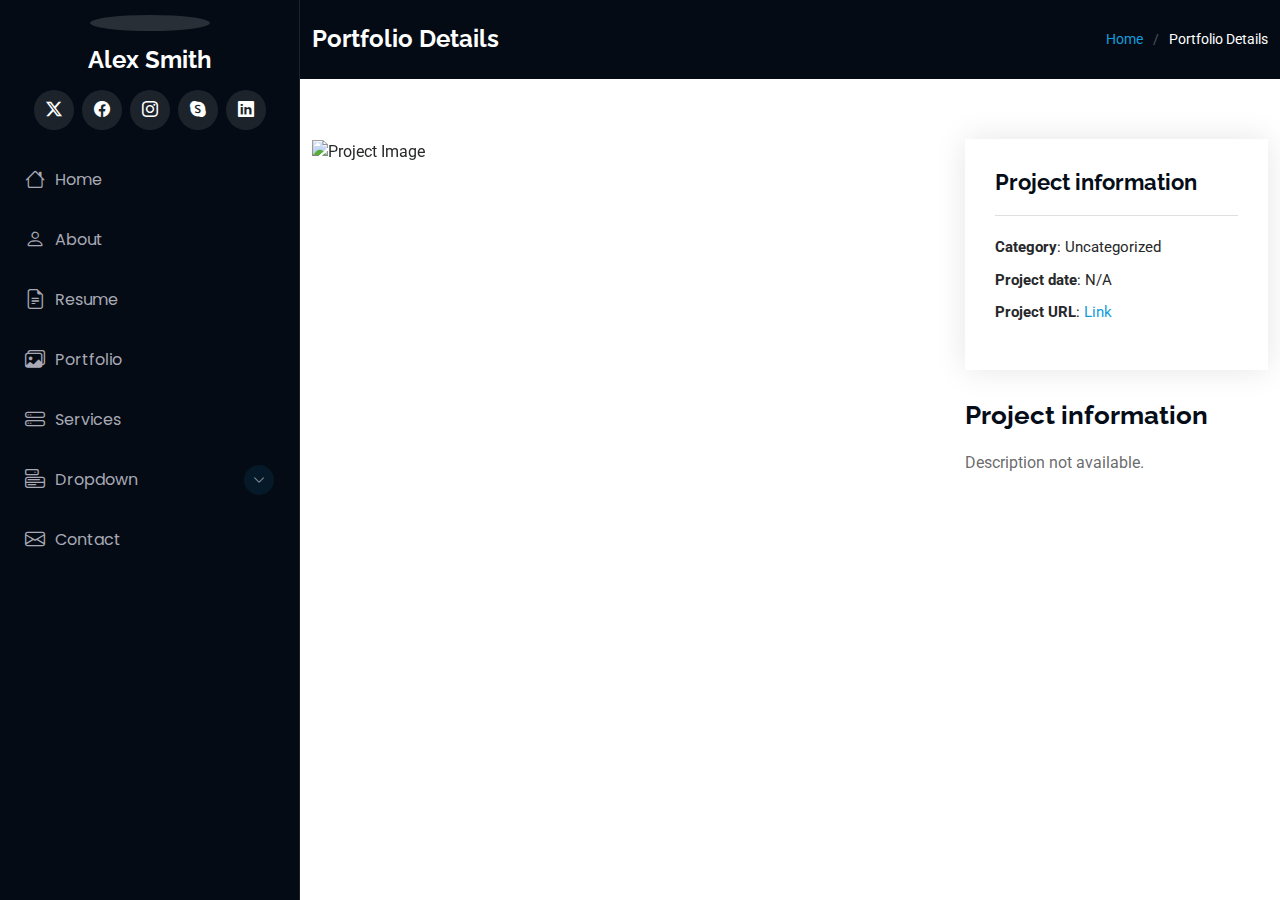
==== portfolio-details.html @ 81e00dc4 "Code for Portfolio" ====
<!DOCTYPE html>
<html lang="en">

<head>
  <meta charset="utf-8">
  <meta content="width=device-width, initial-scale=1.0" name="viewport">
  <title>Portfolio Details - iPortfolio Bootstrap Template</title>
  <meta content="" name="description">
  <meta content="" name="keywords">

  <!-- Favicons -->
  <link href="assets/img/favicon.png" rel="icon">
  <link href="assets/img/apple-touch-icon.png" rel="apple-touch-icon">

  <!-- Fonts -->
  <link href="https://fonts.googleapis.com" rel="preconnect">
  <link href="https://fonts.gstatic.com" rel="preconnect" crossorigin>
  <link href="https://fonts.googleapis.com/css2?family=Roboto:ital,wght@0,100;0,300;0,400;0,500;0,700;0,900;1,100;1,300;1,400;1,500;1,700;1,900&family=Poppins:ital,wght@0,100;0,200;0,300;0,400;0,500;0,600;0,700;0,800;0,900;1,100;1,200;1,300;1,400;1,500;1,600;1,700;1,800;1,900&family=Raleway:ital,wght@0,100;0,200;0,300;0,400;0,500;0,600;0,700;0,800;0,900;1,100;1,200;1,300;1,400;1,500;1,600;1,700;1,800;1,900&display=swap" rel="stylesheet">

  <!-- Vendor CSS Files -->
  <link href="assets/vendor/bootstrap/css/bootstrap.min.css" rel="stylesheet">
  <link href="assets/vendor/bootstrap-icons/bootstrap-icons.css" rel="stylesheet">
  <link href="assets/vendor/aos/aos.css" rel="stylesheet">
  <link href="assets/vendor/glightbox/css/glightbox.min.css" rel="stylesheet">
  <link href="assets/vendor/swiper/swiper-bundle.min.css" rel="stylesheet">

  <!-- Main CSS File -->
  <link href="assets/css/main.css" rel="stylesheet">

  <!-- =======================================================
  * Template Name: iPortfolio
  * Template URL: https://bootstrapmade.com/iportfolio-bootstrap-portfolio-websites-template/
  * Updated: Jun 29 2024 with Bootstrap v5.3.3
  * Author: BootstrapMade.com
  * License: https://bootstrapmade.com/license/
  ======================================================== -->
</head>

<body class="portfolio-details-page">

  <header id="header" class="header dark-background d-flex flex-column">
    <i class="header-toggle d-xl-none bi bi-list"></i>

    <div class="profile-img">
      <img src="assets/img/my-profile-img.jpg" alt="" class="img-fluid rounded-circle">
    </div>

    <a href="index.html" class="logo d-flex align-items-center justify-content-center">
      <!-- Uncomment the line below if you also wish to use an image logo -->
      <!-- <img src="assets/img/logo.png" alt=""> -->
      <h1 class="sitename">Alex Smith</h1>
    </a>

    <div class="social-links text-center">
      <a href="#" class="twitter"><i class="bi bi-twitter-x"></i></a>
      <a href="#" class="facebook"><i class="bi bi-facebook"></i></a>
      <a href="#" class="instagram"><i class="bi bi-instagram"></i></a>
      <a href="#" class="google-plus"><i class="bi bi-skype"></i></a>
      <a href="#" class="linkedin"><i class="bi bi-linkedin"></i></a>
    </div>

    <nav id="navmenu" class="navmenu">
      <ul>
        <li><a href="#hero"><i class="bi bi-house navicon"></i>Home</a></li>
        <li><a href="#about"><i class="bi bi-person navicon"></i> About</a></li>
        <li><a href="#resume"><i class="bi bi-file-earmark-text navicon"></i> Resume</a></li>
        <li><a href="#portfolio"><i class="bi bi-images navicon"></i> Portfolio</a></li>
        <li><a href="#services"><i class="bi bi-hdd-stack navicon"></i> Services</a></li>
        <li class="dropdown"><a href="#"><i class="bi bi-menu-button navicon"></i> <span>Dropdown</span> <i class="bi bi-chevron-down toggle-dropdown"></i></a>
          <ul>
            <li><a href="#">Dropdown 1</a></li>
            <li class="dropdown"><a href="#"><span>Deep Dropdown</span> <i class="bi bi-chevron-down toggle-dropdown"></i></a>
              <ul>
                <li><a href="#">Deep Dropdown 1</a></li>
                <li><a href="#">Deep Dropdown 2</a></li>
                <li><a href="#">Deep Dropdown 3</a></li>
                <li><a href="#">Deep Dropdown 4</a></li>
                <li><a href="#">Deep Dropdown 5</a></li>
              </ul>
            </li>
            <li><a href="#">Dropdown 2</a></li>
            <li><a href="#">Dropdown 3</a></li>
            <li><a href="#">Dropdown 4</a></li>
          </ul>
        </li>
        <li><a href="#contact"><i class="bi bi-envelope navicon"></i> Contact</a></li>
      </ul>
    </nav>

  </header>

  <main class="main">

    <!-- Page Title -->
    <div class="page-title dark-background">
      <div class="container d-lg-flex justify-content-between align-items-center">
        <h1 class="mb-2 mb-lg-0">Portfolio Details</h1>
        <nav class="breadcrumbs">
          <ol>
            <li><a href="index.html">Home</a></li>
            <li class="current">Portfolio Details</li>
          </ol>
        </nav>
      </div>
    </div><!-- End Page Title -->

    <!-- Portfolio Details Section -->
    <section id="portfolio-details" class="portfolio-details section">

      <div class="container" data-aos="fade-up" data-aos-delay="100">

        <div class="row gy-4">

          <div class="col-lg-8">
            <div class="portfolio-details-slider swiper init-swiper">

              <script type="application/json" class="swiper-config">
                {
                  "loop": true,
                  "speed": 600,
                  "autoplay": {
                    "delay": 5000
                  },
                  "slidesPerView": "auto",
                  "pagination": {
                    "el": ".swiper-pagination",
                    "type": "bullets",
                    "clickable": true
                  }
                }
              </script>

              <div class="swiper-wrapper align-items-center">

                <div class="swiper-slide">
                  <img id="project-image" src="assets/img/portfolio/default.jpg" alt="Project Image" class="img-fluid">
                </div>

              </div>
              <div class="swiper-pagination"></div>
            </div>
          </div>

          <div class="col-lg-4">
            <div class="portfolio-info" data-aos="fade-up" data-aos-delay="200">
              <h3>Project information</h3>
              <ul>
                <li><strong>Category</strong>: <span id="project-category"></span></li>
                <li><strong>Project date</strong>: <span id="project-date"></span></li>
                <li><strong>Project URL</strong>: <a id="project-url" href="#">Link</a></li>
              </ul>
            </div>
            <div class="portfolio-description" data-aos="fade-up" data-aos-delay="300">
              <h2 id="project-title"></h2>
              <p id="project-description"></p>
            </div>
          </div>

        </div>

      </div>

    </section><!-- /Portfolio Details Section -->

  </main>



  <!-- Scroll Top -->
  <a href="#" id="scroll-top" class="scroll-top d-flex align-items-center justify-content-center"><i class="bi bi-arrow-up-short"></i></a>

  <!-- Preloader -->
  <div id="preloader"></div>

  <!-- Vendor JS Files -->
  <script src="assets/vendor/bootstrap/js/bootstrap.bundle.min.js"></script>
  <script src="assets/vendor/php-email-form/validate.js"></script>
  <script src="assets/vendor/aos/aos.js"></script>
  <script src="assets/vendor/typed.js/typed.umd.js"></script>
  <script src="assets/vendor/purecounter/purecounter_vanilla.js"></script>
  <script src="assets/vendor/waypoints/noframework.waypoints.js"></script>
  <script src="assets/vendor/glightbox/js/glightbox.min.js"></script>
  <script src="assets/vendor/imagesloaded/imagesloaded.pkgd.min.js"></script>
  <script src="assets/vendor/isotope-layout/isotope.pkgd.min.js"></script>
  <script src="assets/vendor/swiper/swiper-bundle.min.js"></script>

  <!-- Main JS File -->
  <script src="assets/js/main.js"></script>

  <script>
    // Function to get query parameters
    function getQueryParams() {
        let params = {};
        let queryString = window.location.search.substring(1);
        let paramPairs = queryString.split("&");
        for (let i = 0; i < paramPairs.length; i++) {
            let [key, value] = paramPairs[i].split("=");
            params[decodeURIComponent(key)] = decodeURIComponent(value);
        }
        console.log(params)
        return params;
    }

    // Fetch configuration from JSON file
    fetch('config.json')
        .then(response => response.json())
        .then(config => {
            let params = getQueryParams();
            let id = params.id;
            let projectConfig = config[id] || config["default"];
            console.log(projectConfig)
            // Update HTML content
            document.getElementById("project-title").innerText = projectConfig.Title || "Project information";
            document.getElementById("project-category").innerText = projectConfig.Category.join(', ') || "Uncategorized";
            document.getElementById("project-date").innerText = projectConfig.Time_Period || "N/A";
            document.getElementById("project-url").href = projectConfig.URL || "#";
            document.getElementById("project-description").innerText = projectConfig.Desc || "Description not available.";
            document.getElementById("project-image").src = projectConfig.Image || "assets/img/portfolio/default.jpg";
        })
        .catch(error => console.error('Error loading config:', error));
  </script>

</body>

</html>
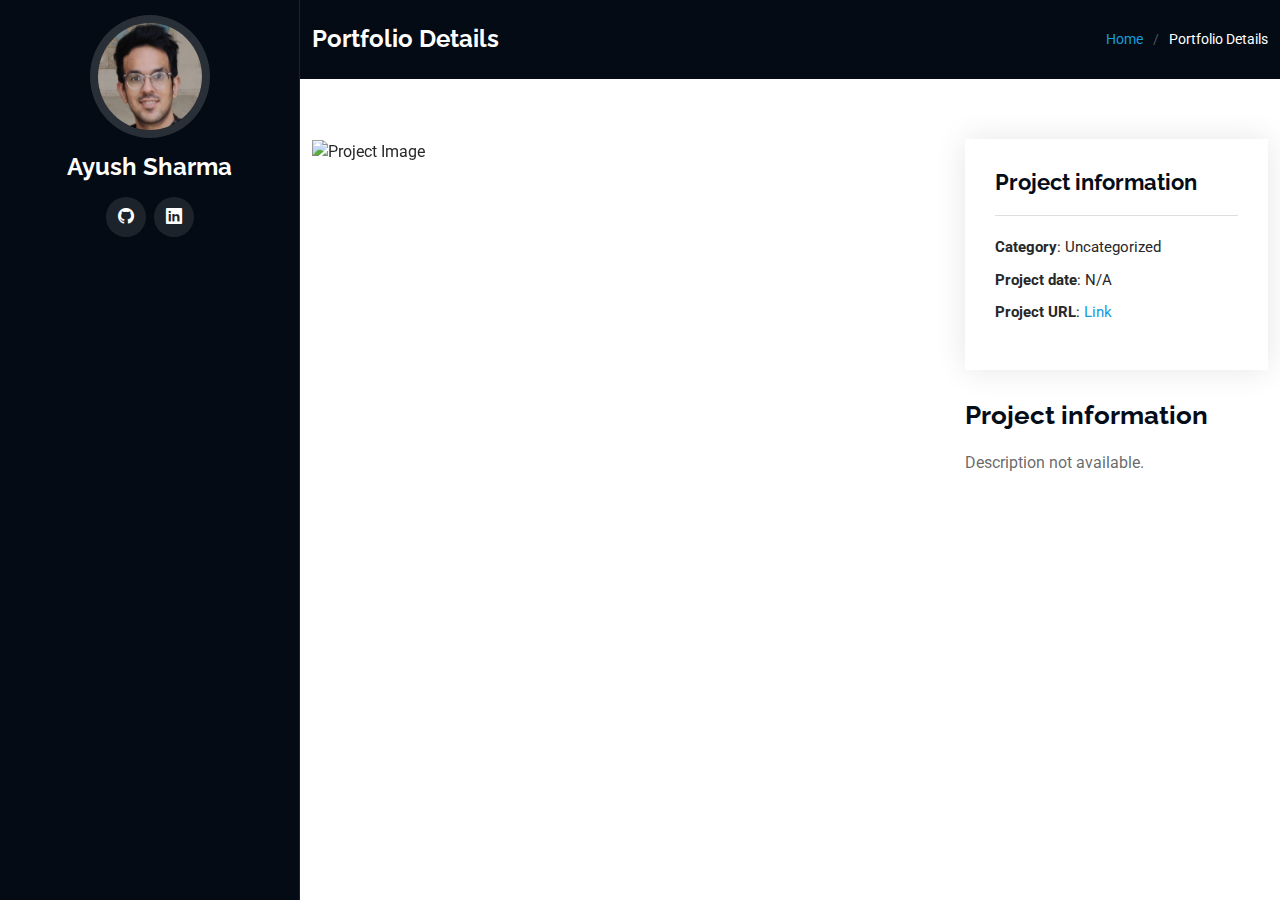
==== commit 0431380b: "Removed Nav Bar in Project Details Page" ====
--- a/portfolio-details.html
+++ b/portfolio-details.html
@@ -42,50 +42,20 @@
     <i class="header-toggle d-xl-none bi bi-list"></i>
 
     <div class="profile-img">
-      <img src="assets/img/my-profile-img.jpg" alt="" class="img-fluid rounded-circle">
+      <img src="assets/img/profile_pic.jpg" alt="" class="img-fluid rounded-circle">
     </div>
 
     <a href="index.html" class="logo d-flex align-items-center justify-content-center">
       <!-- Uncomment the line below if you also wish to use an image logo -->
       <!-- <img src="assets/img/logo.png" alt=""> -->
-      <h1 class="sitename">Alex Smith</h1>
+      <h1 class="sitename">Ayush Sharma</h1>
     </a>
-
     <div class="social-links text-center">
-      <a href="#" class="twitter"><i class="bi bi-twitter-x"></i></a>
-      <a href="#" class="facebook"><i class="bi bi-facebook"></i></a>
-      <a href="#" class="instagram"><i class="bi bi-instagram"></i></a>
-      <a href="#" class="google-plus"><i class="bi bi-skype"></i></a>
-      <a href="#" class="linkedin"><i class="bi bi-linkedin"></i></a>
+      <a href="https://github.com/ayushSharma1074" target="_blank" class="facebook"><i class="bi bi-github"></i></a>
+      <a href="https://www.linkedin.com/in/ayush-sharma-0a0274168/" target="_blank" class="linkedin"><i class="bi bi-linkedin"></i></a>
     </div>
 
-    <nav id="navmenu" class="navmenu">
-      <ul>
-        <li><a href="#hero"><i class="bi bi-house navicon"></i>Home</a></li>
-        <li><a href="#about"><i class="bi bi-person navicon"></i> About</a></li>
-        <li><a href="#resume"><i class="bi bi-file-earmark-text navicon"></i> Resume</a></li>
-        <li><a href="#portfolio"><i class="bi bi-images navicon"></i> Portfolio</a></li>
-        <li><a href="#services"><i class="bi bi-hdd-stack navicon"></i> Services</a></li>
-        <li class="dropdown"><a href="#"><i class="bi bi-menu-button navicon"></i> <span>Dropdown</span> <i class="bi bi-chevron-down toggle-dropdown"></i></a>
-          <ul>
-            <li><a href="#">Dropdown 1</a></li>
-            <li class="dropdown"><a href="#"><span>Deep Dropdown</span> <i class="bi bi-chevron-down toggle-dropdown"></i></a>
-              <ul>
-                <li><a href="#">Deep Dropdown 1</a></li>
-                <li><a href="#">Deep Dropdown 2</a></li>
-                <li><a href="#">Deep Dropdown 3</a></li>
-                <li><a href="#">Deep Dropdown 4</a></li>
-                <li><a href="#">Deep Dropdown 5</a></li>
-              </ul>
-            </li>
-            <li><a href="#">Dropdown 2</a></li>
-            <li><a href="#">Dropdown 3</a></li>
-            <li><a href="#">Dropdown 4</a></li>
-          </ul>
-        </li>
-        <li><a href="#contact"><i class="bi bi-envelope navicon"></i> Contact</a></li>
-      </ul>
-    </nav>
+    
 
   </header>
 
